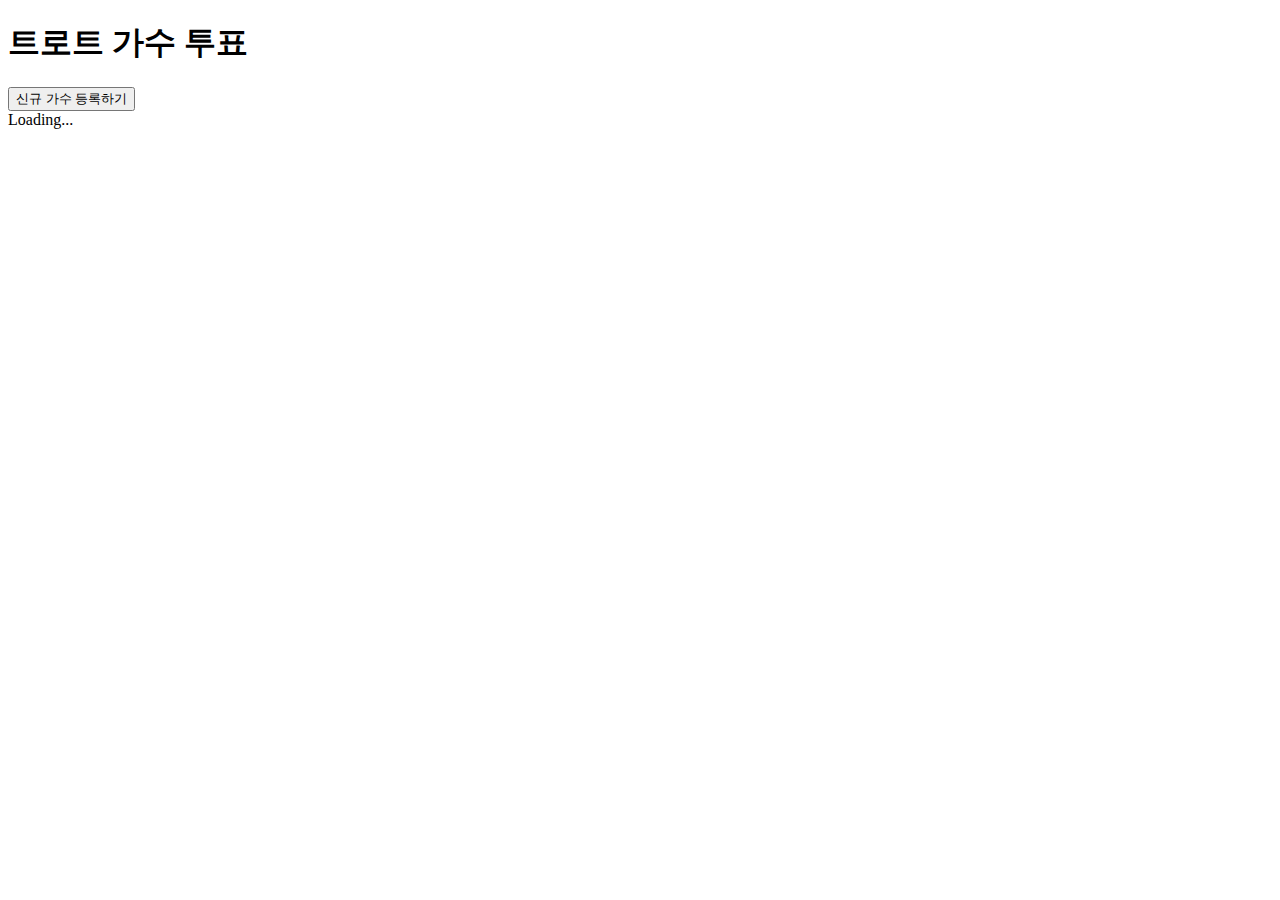
==== index.html @ 60cf0783 "deploy: GitForMike/voting-site@05f571023e221b326f67a64730cd26c3e40ad4b4" ====
<!DOCTYPE html><html lang="en"><head><meta charSet="utf-8"/><meta name="viewport" content="width=device-width, initial-scale=1"/><link rel="preload" href="/vote/_next/static/media/569ce4b8f30dc480-s.p.woff2" as="font" crossorigin="" type="font/woff2"/><link rel="preload" href="/vote/_next/static/media/93f479601ee12b01-s.p.woff2" as="font" crossorigin="" type="font/woff2"/><link rel="stylesheet" href="/vote/_next/static/css/18780af4e563ced0.css" data-precedence="next"/><link rel="preload" as="script" fetchPriority="low" href="/vote/_next/static/chunks/webpack-8803c570313c6abe.js"/><script src="/vote/_next/static/chunks/4bd1b696-31df77ecbc88ea40.js" async=""></script><script src="/vote/_next/static/chunks/684-7b48f8fc8ddcb94e.js" async=""></script><script src="/vote/_next/static/chunks/main-app-59f483b1ec8b5848.js" async=""></script><script src="/vote/_next/static/chunks/bc9e92e6-0fa6d2ed72eeb4db.js" async=""></script><script src="/vote/_next/static/chunks/298-b307dde1c1eb8c61.js" async=""></script><script src="/vote/_next/static/chunks/app/page-713b352d858707d5.js" async=""></script><meta name="next-size-adjust" content=""/><title>Create Next App</title><meta name="description" content="Generated by create next app"/><link rel="icon" href="/vote/favicon.ico" type="image/x-icon" sizes="16x16"/><script src="/vote/_next/static/chunks/polyfills-42372ed130431b0a.js" noModule=""></script></head><body class="__variable_409b32 __variable_a1cc4f antialiased"><div class="min-h-screen bg-white py-10 px-4 sm:px-6 lg:px-8"><h1 class="text-4xl font-bold text-center text-gray-800 mb-12">트로트 가수 투표</h1><div class="text-center mb-6"><a href="/vote/register"><button class="bg-green-500 text-white px-6 py-3 rounded-lg hover:bg-green-400 transition-colors">신규 가수 등록하기</button></a></div><div class="text-center text-xl text-gray-600">Loading...</div></div><script src="/vote/_next/static/chunks/webpack-8803c570313c6abe.js" async=""></script><script>(self.__next_f=self.__next_f||[]).push([0])</script><script>self.__next_f.push([1,"1:\"$Sreact.fragment\"\n2:I[7555,[],\"\"]\n3:I[1295,[],\"\"]\n4:I[894,[],\"ClientPageRoot\"]\n5:I[8856,[\"992\",\"static/chunks/bc9e92e6-0fa6d2ed72eeb4db.js\",\"298\",\"static/chunks/298-b307dde1c1eb8c61.js\",\"974\",\"static/chunks/app/page-713b352d858707d5.js\"],\"default\"]\n8:I[9665,[],\"OutletBoundary\"]\nb:I[9665,[],\"ViewportBoundary\"]\nd:I[9665,[],\"MetadataBoundary\"]\nf:I[6614,[],\"\"]\n:HL[\"/vote/_next/static/media/569ce4b8f30dc480-s.p.woff2\",\"font\",{\"crossOrigin\":\"\",\"type\":\"font/woff2\"}]\n:HL[\"/vote/_next/static/media/93f479601ee12b01-s.p.woff2\",\"font\",{\"crossOrigin\":\"\",\"type\":\"font/woff2\"}]\n:HL[\"/vote/_next/static/css/18780af4e563ced0.css\",\"style\"]\n"])</script><script>self.__next_f.push([1,"0:{\"P\":null,\"b\":\"tb1QBZHAl9vGzELYifG50\",\"p\":\"/vote\",\"c\":[\"\",\"\"],\"i\":false,\"f\":[[[\"\",{\"children\":[\"__PAGE__\",{}]},\"$undefined\",\"$undefined\",true],[\"\",[\"$\",\"$1\",\"c\",{\"children\":[[[\"$\",\"link\",\"0\",{\"rel\":\"stylesheet\",\"href\":\"/vote/_next/static/css/18780af4e563ced0.css\",\"precedence\":\"next\",\"crossOrigin\":\"$undefined\",\"nonce\":\"$undefined\"}]],[\"$\",\"html\",null,{\"lang\":\"en\",\"children\":[\"$\",\"body\",null,{\"className\":\"__variable_409b32 __variable_a1cc4f antialiased\",\"children\":[\"$\",\"$L2\",null,{\"parallelRouterKey\":\"children\",\"error\":\"$undefined\",\"errorStyles\":\"$undefined\",\"errorScripts\":\"$undefined\",\"template\":[\"$\",\"$L3\",null,{}],\"templateStyles\":\"$undefined\",\"templateScripts\":\"$undefined\",\"notFound\":[[[\"$\",\"title\",null,{\"children\":\"404: This page could not be found.\"}],[\"$\",\"div\",null,{\"style\":{\"fontFamily\":\"system-ui,\\\"Segoe UI\\\",Roboto,Helvetica,Arial,sans-serif,\\\"Apple Color Emoji\\\",\\\"Segoe UI Emoji\\\"\",\"height\":\"100vh\",\"textAlign\":\"center\",\"display\":\"flex\",\"flexDirection\":\"column\",\"alignItems\":\"center\",\"justifyContent\":\"center\"},\"children\":[\"$\",\"div\",null,{\"children\":[[\"$\",\"style\",null,{\"dangerouslySetInnerHTML\":{\"__html\":\"body{color:#000;background:#fff;margin:0}.next-error-h1{border-right:1px solid rgba(0,0,0,.3)}@media (prefers-color-scheme:dark){body{color:#fff;background:#000}.next-error-h1{border-right:1px solid rgba(255,255,255,.3)}}\"}}],[\"$\",\"h1\",null,{\"className\":\"next-error-h1\",\"style\":{\"display\":\"inline-block\",\"margin\":\"0 20px 0 0\",\"padding\":\"0 23px 0 0\",\"fontSize\":24,\"fontWeight\":500,\"verticalAlign\":\"top\",\"lineHeight\":\"49px\"},\"children\":404}],[\"$\",\"div\",null,{\"style\":{\"display\":\"inline-block\"},\"children\":[\"$\",\"h2\",null,{\"style\":{\"fontSize\":14,\"fontWeight\":400,\"lineHeight\":\"49px\",\"margin\":0},\"children\":\"This page could not be found.\"}]}]]}]}]],\"$undefined\",[]],\"forbidden\":\"$undefined\",\"unauthorized\":\"$undefined\"}]}]}]]}],{\"children\":[\"__PAGE__\",[\"$\",\"$1\",\"c\",{\"children\":[[\"$\",\"$L4\",null,{\"Component\":\"$5\",\"searchParams\":{},\"params\":{},\"promises\":[\"$@6\",\"$@7\"]}],\"$undefined\",null,[\"$\",\"$L8\",null,{\"children\":[\"$L9\",\"$La\",null]}]]}],{},null,false]},null,false],[\"$\",\"$1\",\"h\",{\"children\":[null,[\"$\",\"$1\",\"wnqXaf0-RR44WgvdR32wg\",{\"children\":[[\"$\",\"$Lb\",null,{\"children\":\"$Lc\"}],[\"$\",\"meta\",null,{\"name\":\"next-size-adjust\",\"content\":\"\"}]]}],[\"$\",\"$Ld\",null,{\"children\":\"$Le\"}]]}],false]],\"m\":\"$undefined\",\"G\":[\"$f\",\"$undefined\"],\"s\":false,\"S\":true}\n"])</script><script>self.__next_f.push([1,"6:{}\n7:{}\n"])</script><script>self.__next_f.push([1,"c:[[\"$\",\"meta\",\"0\",{\"charSet\":\"utf-8\"}],[\"$\",\"meta\",\"1\",{\"name\":\"viewport\",\"content\":\"width=device-width, initial-scale=1\"}]]\n9:null\n"])</script><script>self.__next_f.push([1,"a:null\ne:[[\"$\",\"title\",\"0\",{\"children\":\"Create Next App\"}],[\"$\",\"meta\",\"1\",{\"name\":\"description\",\"content\":\"Generated by create next app\"}],[\"$\",\"link\",\"2\",{\"rel\":\"icon\",\"href\":\"/vote/favicon.ico\",\"type\":\"image/x-icon\",\"sizes\":\"16x16\"}]]\n"])</script></body></html>
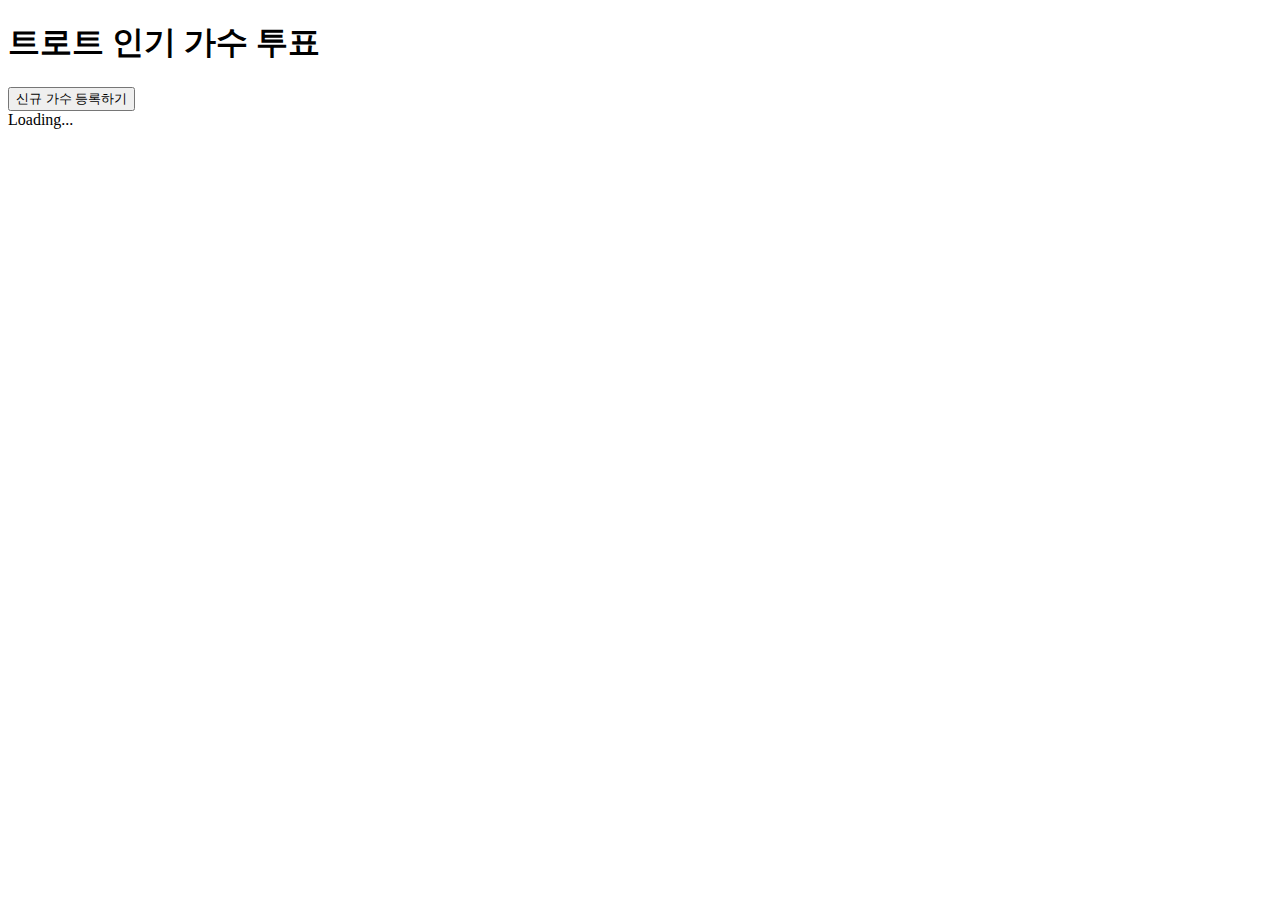
==== commit 0edb00d9: "deploy: GitForMike/voting-site@6c41cac13c46e254fda77bc14c500d7c7a532eeb" ====
--- a/index.html
+++ b/index.html
@@ -1 +1 @@
-<!DOCTYPE html><html lang="en"><head><meta charSet="utf-8"/><meta name="viewport" content="width=device-width, initial-scale=1"/><link rel="preload" href="/vote/_next/static/media/569ce4b8f30dc480-s.p.woff2" as="font" crossorigin="" type="font/woff2"/><link rel="preload" href="/vote/_next/static/media/93f479601ee12b01-s.p.woff2" as="font" crossorigin="" type="font/woff2"/><link rel="stylesheet" href="/vote/_next/static/css/18780af4e563ced0.css" data-precedence="next"/><link rel="preload" as="script" fetchPriority="low" href="/vote/_next/static/chunks/webpack-8803c570313c6abe.js"/><script src="/vote/_next/static/chunks/4bd1b696-31df77ecbc88ea40.js" async=""></script><script src="/vote/_next/static/chunks/684-7b48f8fc8ddcb94e.js" async=""></script><script src="/vote/_next/static/chunks/main-app-59f483b1ec8b5848.js" async=""></script><script src="/vote/_next/static/chunks/bc9e92e6-0fa6d2ed72eeb4db.js" async=""></script><script src="/vote/_next/static/chunks/298-b307dde1c1eb8c61.js" async=""></script><script src="/vote/_next/static/chunks/app/page-713b352d858707d5.js" async=""></script><meta name="next-size-adjust" content=""/><title>Create Next App</title><meta name="description" content="Generated by create next app"/><link rel="icon" href="/vote/favicon.ico" type="image/x-icon" sizes="16x16"/><script src="/vote/_next/static/chunks/polyfills-42372ed130431b0a.js" noModule=""></script></head><body class="__variable_409b32 __variable_a1cc4f antialiased"><div class="min-h-screen bg-white py-10 px-4 sm:px-6 lg:px-8"><h1 class="text-4xl font-bold text-center text-gray-800 mb-12">트로트 가수 투표</h1><div class="text-center mb-6"><a href="/vote/register"><button class="bg-green-500 text-white px-6 py-3 rounded-lg hover:bg-green-400 transition-colors">신규 가수 등록하기</button></a></div><div class="text-center text-xl text-gray-600">Loading...</div></div><script src="/vote/_next/static/chunks/webpack-8803c570313c6abe.js" async=""></script><script>(self.__next_f=self.__next_f||[]).push([0])</script><script>self.__next_f.push([1,"1:\"$Sreact.fragment\"\n2:I[7555,[],\"\"]\n3:I[1295,[],\"\"]\n4:I[894,[],\"ClientPageRoot\"]\n5:I[8856,[\"992\",\"static/chunks/bc9e92e6-0fa6d2ed72eeb4db.js\",\"298\",\"static/chunks/298-b307dde1c1eb8c61.js\",\"974\",\"static/chunks/app/page-713b352d858707d5.js\"],\"default\"]\n8:I[9665,[],\"OutletBoundary\"]\nb:I[9665,[],\"ViewportBoundary\"]\nd:I[9665,[],\"MetadataBoundary\"]\nf:I[6614,[],\"\"]\n:HL[\"/vote/_next/static/media/569ce4b8f30dc480-s.p.woff2\",\"font\",{\"crossOrigin\":\"\",\"type\":\"font/woff2\"}]\n:HL[\"/vote/_next/static/media/93f479601ee12b01-s.p.woff2\",\"font\",{\"crossOrigin\":\"\",\"type\":\"font/woff2\"}]\n:HL[\"/vote/_next/static/css/18780af4e563ced0.css\",\"style\"]\n"])</script><script>self.__next_f.push([1,"0:{\"P\":null,\"b\":\"tb1QBZHAl9vGzELYifG50\",\"p\":\"/vote\",\"c\":[\"\",\"\"],\"i\":false,\"f\":[[[\"\",{\"children\":[\"__PAGE__\",{}]},\"$undefined\",\"$undefined\",true],[\"\",[\"$\",\"$1\",\"c\",{\"children\":[[[\"$\",\"link\",\"0\",{\"rel\":\"stylesheet\",\"href\":\"/vote/_next/static/css/18780af4e563ced0.css\",\"precedence\":\"next\",\"crossOrigin\":\"$undefined\",\"nonce\":\"$undefined\"}]],[\"$\",\"html\",null,{\"lang\":\"en\",\"children\":[\"$\",\"body\",null,{\"className\":\"__variable_409b32 __variable_a1cc4f antialiased\",\"children\":[\"$\",\"$L2\",null,{\"parallelRouterKey\":\"children\",\"error\":\"$undefined\",\"errorStyles\":\"$undefined\",\"errorScripts\":\"$undefined\",\"template\":[\"$\",\"$L3\",null,{}],\"templateStyles\":\"$undefined\",\"templateScripts\":\"$undefined\",\"notFound\":[[[\"$\",\"title\",null,{\"children\":\"404: This page could not be found.\"}],[\"$\",\"div\",null,{\"style\":{\"fontFamily\":\"system-ui,\\\"Segoe UI\\\",Roboto,Helvetica,Arial,sans-serif,\\\"Apple Color Emoji\\\",\\\"Segoe UI Emoji\\\"\",\"height\":\"100vh\",\"textAlign\":\"center\",\"display\":\"flex\",\"flexDirection\":\"column\",\"alignItems\":\"center\",\"justifyContent\":\"center\"},\"children\":[\"$\",\"div\",null,{\"children\":[[\"$\",\"style\",null,{\"dangerouslySetInnerHTML\":{\"__html\":\"body{color:#000;background:#fff;margin:0}.next-error-h1{border-right:1px solid rgba(0,0,0,.3)}@media (prefers-color-scheme:dark){body{color:#fff;background:#000}.next-error-h1{border-right:1px solid rgba(255,255,255,.3)}}\"}}],[\"$\",\"h1\",null,{\"className\":\"next-error-h1\",\"style\":{\"display\":\"inline-block\",\"margin\":\"0 20px 0 0\",\"padding\":\"0 23px 0 0\",\"fontSize\":24,\"fontWeight\":500,\"verticalAlign\":\"top\",\"lineHeight\":\"49px\"},\"children\":404}],[\"$\",\"div\",null,{\"style\":{\"display\":\"inline-block\"},\"children\":[\"$\",\"h2\",null,{\"style\":{\"fontSize\":14,\"fontWeight\":400,\"lineHeight\":\"49px\",\"margin\":0},\"children\":\"This page could not be found.\"}]}]]}]}]],\"$undefined\",[]],\"forbidden\":\"$undefined\",\"unauthorized\":\"$undefined\"}]}]}]]}],{\"children\":[\"__PAGE__\",[\"$\",\"$1\",\"c\",{\"children\":[[\"$\",\"$L4\",null,{\"Component\":\"$5\",\"searchParams\":{},\"params\":{},\"promises\":[\"$@6\",\"$@7\"]}],\"$undefined\",null,[\"$\",\"$L8\",null,{\"children\":[\"$L9\",\"$La\",null]}]]}],{},null,false]},null,false],[\"$\",\"$1\",\"h\",{\"children\":[null,[\"$\",\"$1\",\"wnqXaf0-RR44WgvdR32wg\",{\"children\":[[\"$\",\"$Lb\",null,{\"children\":\"$Lc\"}],[\"$\",\"meta\",null,{\"name\":\"next-size-adjust\",\"content\":\"\"}]]}],[\"$\",\"$Ld\",null,{\"children\":\"$Le\"}]]}],false]],\"m\":\"$undefined\",\"G\":[\"$f\",\"$undefined\"],\"s\":false,\"S\":true}\n"])</script><script>self.__next_f.push([1,"6:{}\n7:{}\n"])</script><script>self.__next_f.push([1,"c:[[\"$\",\"meta\",\"0\",{\"charSet\":\"utf-8\"}],[\"$\",\"meta\",\"1\",{\"name\":\"viewport\",\"content\":\"width=device-width, initial-scale=1\"}]]\n9:null\n"])</script><script>self.__next_f.push([1,"a:null\ne:[[\"$\",\"title\",\"0\",{\"children\":\"Create Next App\"}],[\"$\",\"meta\",\"1\",{\"name\":\"description\",\"content\":\"Generated by create next app\"}],[\"$\",\"link\",\"2\",{\"rel\":\"icon\",\"href\":\"/vote/favicon.ico\",\"type\":\"image/x-icon\",\"sizes\":\"16x16\"}]]\n"])</script></body></html>+<!DOCTYPE html><html lang="en"><head><meta charSet="utf-8"/><meta name="viewport" content="width=device-width, initial-scale=1"/><link rel="preload" href="/vote/_next/static/media/569ce4b8f30dc480-s.p.woff2" as="font" crossorigin="" type="font/woff2"/><link rel="preload" href="/vote/_next/static/media/93f479601ee12b01-s.p.woff2" as="font" crossorigin="" type="font/woff2"/><link rel="stylesheet" href="/vote/_next/static/css/51b0f2d019097172.css" data-precedence="next"/><link rel="preload" as="script" fetchPriority="low" href="/vote/_next/static/chunks/webpack-8803c570313c6abe.js"/><script src="/vote/_next/static/chunks/4bd1b696-31df77ecbc88ea40.js" async=""></script><script src="/vote/_next/static/chunks/684-794213eea2970a9d.js" async=""></script><script src="/vote/_next/static/chunks/main-app-59f483b1ec8b5848.js" async=""></script><script src="/vote/_next/static/chunks/app/layout-5a396f0fd07c8677.js" async=""></script><script src="/vote/_next/static/chunks/bc9e92e6-0fa6d2ed72eeb4db.js" async=""></script><script src="/vote/_next/static/chunks/298-b307dde1c1eb8c61.js" async=""></script><script src="/vote/_next/static/chunks/app/page-b689cb9fa8a349f6.js" async=""></script><meta name="next-size-adjust" content=""/><title>트로트 가수 투표 - 나만의 최애 가수에게 응원 투표!</title><meta name="description" content="트로트 가수들에게 응원 투표를 보내세요! 인기 가수: 임영웅, 이찬원, 송가인, 박지현, 강문경, 황영웅, 홍지윤, 영탁, 송대관, 정동원"/><meta name="keywords" content="트로트, 가수, 투표, 인기 트로트, 임영웅, 이찬원, 송가인, 박지현, 강문경, 황영웅, 홍지윤, 영탁, 송대관, 정동원"/><meta property="og:title" content="트로트 가수 투표"/><meta property="og:description" content="트로트 가수들에게 응원 투표를 보내세요! 인기 가수: 임영웅, 이찬원, 송가인, 박지현, 강문경, 황영웅, 홍지윤, 영탁, 송대관, 정동원"/><meta property="og:url" content="https://gitformike.github.io/vote/"/><meta name="twitter:card" content="summary_large_image"/><meta name="twitter:title" content="트로트 가수 투표"/><meta name="twitter:description" content="트로트 가수들에게 응원 투표를 보내세요! 인기 가수: 임영웅, 이찬원, 송가인, 박지현, 강문경, 황영웅, 홍지윤, 영탁, 송대관, 정동원"/><link rel="icon" href="/vote/favicon.ico" type="image/x-icon" sizes="16x16"/><script src="/vote/_next/static/chunks/polyfills-42372ed130431b0a.js" noModule=""></script></head><body class="__variable_409b32 __variable_a1cc4f antialiased"><div class="min-h-screen bg-white py-10 px-4 sm:px-6 lg:px-8"><h1 class="text-4xl font-bold text-center text-gray-800 mb-12">트로트 인기 가수 투표</h1><div class="text-center mb-6"><a href="/vote/register/"><button class="bg-green-500 text-white px-6 py-3 rounded-lg hover:bg-green-400 transition-colors">신규 가수 등록하기</button></a></div><div class="text-center text-xl text-gray-600">Loading...</div></div><script src="/vote/_next/static/chunks/webpack-8803c570313c6abe.js" async=""></script><script>(self.__next_f=self.__next_f||[]).push([0])</script><script>self.__next_f.push([1,"1:\"$Sreact.fragment\"\n2:I[9243,[\"177\",\"static/chunks/app/layout-5a396f0fd07c8677.js\"],\"\"]\n3:I[7555,[],\"\"]\n4:I[1295,[],\"\"]\n5:I[894,[],\"ClientPageRoot\"]\n6:I[8856,[\"992\",\"static/chunks/bc9e92e6-0fa6d2ed72eeb4db.js\",\"298\",\"static/chunks/298-b307dde1c1eb8c61.js\",\"974\",\"static/chunks/app/page-b689cb9fa8a349f6.js\"],\"default\"]\n9:I[9665,[],\"OutletBoundary\"]\nc:I[9665,[],\"ViewportBoundary\"]\ne:I[9665,[],\"MetadataBoundary\"]\n10:I[6614,[],\"\"]\n:HL[\"/vote/_next/static/media/569ce4b8f30dc480-s.p.woff2\",\"font\",{\"crossOrigin\":\"\",\"type\":\"font/woff2\"}]\n:HL[\"/vote/_next/static/media/93f479601ee12b01-s.p.woff2\",\"font\",{\"crossOrigin\":\"\",\"type\":\"font/woff2\"}]\n:HL[\"/vote/_next/static/css/51b0f2d019097172.css\",\"style\"]\n"])</script><script>self.__next_f.push([1,"0:{\"P\":null,\"b\":\"3mQWjpznAuvDXOgiGIANA\",\"p\":\"/vote\",\"c\":[\"\",\"\"],\"i\":false,\"f\":[[[\"\",{\"children\":[\"__PAGE__\",{}]},\"$undefined\",\"$undefined\",true],[\"\",[\"$\",\"$1\",\"c\",{\"children\":[[[\"$\",\"link\",\"0\",{\"rel\":\"stylesheet\",\"href\":\"/vote/_next/static/css/51b0f2d019097172.css\",\"precedence\":\"next\",\"crossOrigin\":\"$undefined\",\"nonce\":\"$undefined\"}]],[\"$\",\"html\",null,{\"lang\":\"en\",\"children\":[[\"$\",\"head\",null,{\"children\":[[\"$\",\"$L2\",null,{\"async\":true,\"src\":\"https://pagead2.googlesyndication.com/pagead/js/adsbygoogle.js?client=ca-pub-2252180320238361\",\"crossOrigin\":\"anonymous\",\"strategy\":\"lazyOnload\",\"id\":\"adsense-script\"}],[\"$\",\"$L2\",null,{\"type\":\"application/ld+json\",\"dangerouslySetInnerHTML\":{\"__html\":\"{\\\"@context\\\":\\\"https://schema.org\\\",\\\"@type\\\":\\\"WebPage\\\",\\\"name\\\":\\\"트로트 가수 투표 - 나만의 최애 가수에게 응원 투표!\\\",\\\"description\\\":\\\"트로트 가수들에게 응원 투표를 보내세요! 인기 가수: 트로트, 가수, 투표\\\",\\\"keywords\\\":\\\"트로트, 가수, 투표, 인기 트로트, 트로트, 가수\\\",\\\"mainEntityOfPage\\\":{\\\"@type\\\":\\\"WebSite\\\",\\\"name\\\":\\\"트로트 가수 투표\\\",\\\"url\\\":\\\"https://gitformike.github.io/vote/\\\"}}\"},\"id\":\"schema-org\"}]]}],[\"$\",\"body\",null,{\"className\":\"__variable_409b32 __variable_a1cc4f antialiased\",\"children\":[\"$\",\"$L3\",null,{\"parallelRouterKey\":\"children\",\"error\":\"$undefined\",\"errorStyles\":\"$undefined\",\"errorScripts\":\"$undefined\",\"template\":[\"$\",\"$L4\",null,{}],\"templateStyles\":\"$undefined\",\"templateScripts\":\"$undefined\",\"notFound\":[[[\"$\",\"title\",null,{\"children\":\"404: This page could not be found.\"}],[\"$\",\"div\",null,{\"style\":{\"fontFamily\":\"system-ui,\\\"Segoe UI\\\",Roboto,Helvetica,Arial,sans-serif,\\\"Apple Color Emoji\\\",\\\"Segoe UI Emoji\\\"\",\"height\":\"100vh\",\"textAlign\":\"center\",\"display\":\"flex\",\"flexDirection\":\"column\",\"alignItems\":\"center\",\"justifyContent\":\"center\"},\"children\":[\"$\",\"div\",null,{\"children\":[[\"$\",\"style\",null,{\"dangerouslySetInnerHTML\":{\"__html\":\"body{color:#000;background:#fff;margin:0}.next-error-h1{border-right:1px solid rgba(0,0,0,.3)}@media (prefers-color-scheme:dark){body{color:#fff;background:#000}.next-error-h1{border-right:1px solid rgba(255,255,255,.3)}}\"}}],[\"$\",\"h1\",null,{\"className\":\"next-error-h1\",\"style\":{\"display\":\"inline-block\",\"margin\":\"0 20px 0 0\",\"padding\":\"0 23px 0 0\",\"fontSize\":24,\"fontWeight\":500,\"verticalAlign\":\"top\",\"lineHeight\":\"49px\"},\"children\":404}],[\"$\",\"div\",null,{\"style\":{\"display\":\"inline-block\"},\"children\":[\"$\",\"h2\",null,{\"style\":{\"fontSize\":14,\"fontWeight\":400,\"lineHeight\":\"49px\",\"margin\":0},\"children\":\"This page could not be found.\"}]}]]}]}]],\"$undefined\",[]],\"forbidden\":\"$undefined\",\"unauthorized\":\"$undefined\"}]}]]}]]}],{\"children\":[\"__PAGE__\",[\"$\",\"$1\",\"c\",{\"children\":[[\"$\",\"$L5\",null,{\"Component\":\"$6\",\"searchParams\":{},\"params\":{},\"promises\":[\"$@7\",\"$@8\"]}],\"$undefined\",null,[\"$\",\"$L9\",null,{\"children\":[\"$La\",\"$Lb\",null]}]]}],{},null,false]},null,false],[\"$\",\"$1\",\"h\",{\"children\":[null,[\"$\",\"$1\",\"jVsOSY5nKJkOH5T7UvXI1\",{\"children\":[[\"$\",\"$Lc\",null,{\"children\":\"$Ld\"}],[\"$\",\"meta\",null,{\"name\":\"next-size-adjust\",\"content\":\"\"}]]}],[\"$\",\"$Le\",null,{\"children\":\"$Lf\"}]]}],false]],\"m\":\"$undefined\",\"G\":[\"$10\",\"$undefined\"],\"s\":false,\"S\":true}\n"])</script><script>self.__next_f.push([1,"7:{}\n8:{}\n"])</script><script>self.__next_f.push([1,"d:[[\"$\",\"meta\",\"0\",{\"charSet\":\"utf-8\"}],[\"$\",\"meta\",\"1\",{\"name\":\"viewport\",\"content\":\"width=device-width, initial-scale=1\"}]]\na:null\n"])</script><script>self.__next_f.push([1,"b:null\nf:[[\"$\",\"title\",\"0\",{\"children\":\"트로트 가수 투표 - 나만의 최애 가수에게 응원 투표!\"}],[\"$\",\"meta\",\"1\",{\"name\":\"description\",\"content\":\"트로트 가수들에게 응원 투표를 보내세요! 인기 가수: 임영웅, 이찬원, 송가인, 박지현, 강문경, 황영웅, 홍지윤, 영탁, 송대관, 정동원\"}],[\"$\",\"meta\",\"2\",{\"name\":\"keywords\",\"content\":\"트로트, 가수, 투표, 인기 트로트, 임영웅, 이찬원, 송가인, 박지현, 강문경, 황영웅, 홍지윤, 영탁, 송대관, 정동원\"}],[\"$\",\"meta\",\"3\",{\"property\":\"og:title\",\"content\":\"트로트 가수 투표\"}],[\"$\",\"meta\",\"4\",{\"property\":\"og:description\",\"content\":\"트로트 가수들에게 응원 투표를 보내세요! 인기 가수: 임영웅, 이찬원, 송가인, 박지현, 강문경, 황영웅, 홍지윤, 영탁, 송대관, 정동원\"}],[\"$\",\"meta\",\"5\",{\"property\":\"og:url\",\"content\":\"https://gitformike.github.io/vote/\"}],[\"$\",\"meta\",\"6\",{\"name\":\"twitter:card\",\"content\":\"summary_large_image\"}],[\"$\",\"meta\",\"7\",{\"name\":\"twitter:title\",\"content\":\"트로트 가수 투표\"}],[\"$\",\"meta\",\"8\",{\"name\":\"twitter:description\",\"content\":\"트로트 가수들에게 응원 투표를 보내세요! 인기 가수: 임영웅, 이찬원, 송가인, 박지현, 강문경, 황영웅, 홍지윤, 영탁, 송대관, 정동원\"}],[\"$\",\"link\",\"9\",{\"rel\":\"icon\",\"href\":\"/vote/favicon.ico\",\"type\":\"image/x-icon\",\"sizes\":\"16x16\"}]]\n"])</script></body></html>